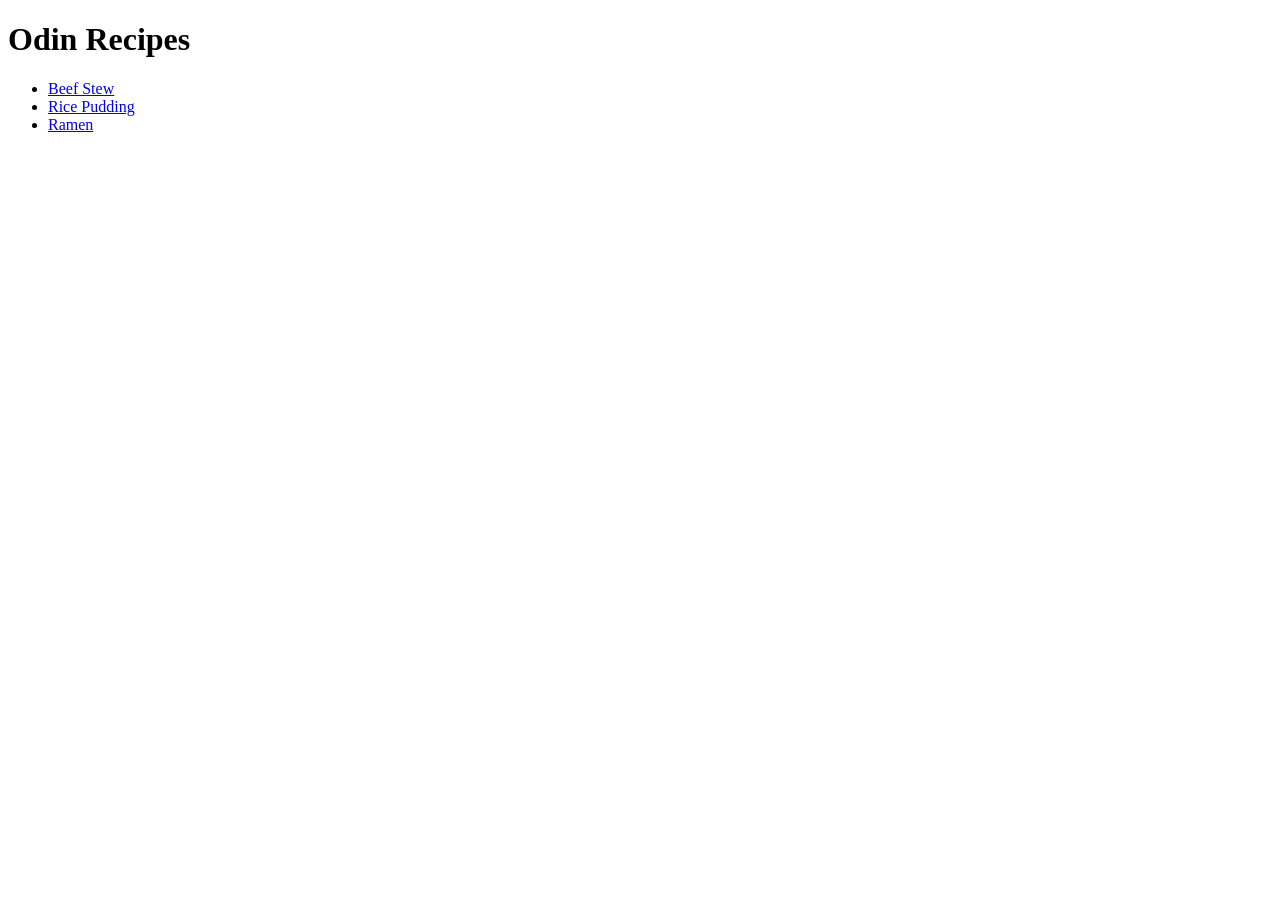
==== index.html @ 74e9a99e "Initial boilerplate is ready" ====
<!DOCTYPE html>
<html lang="en">
<head>
    <meta charset="UTF-8">
    <meta name="viewport" content="width=device-width, initial-scale=1.0">
    <title>Document</title>
</head>
<body>
    <h1>
        Odin Recipes
    </h1>
    <ul>
        <li><a href="./recipes/beef_stew.html">Beef Stew</a></li>
        <li><a href="./recipes/rice_pudding.html">Rice Pudding</a></li>
        <li><a href="./recipes/ramen.html">Ramen</a></li>
</body>

    </ul>
</html>
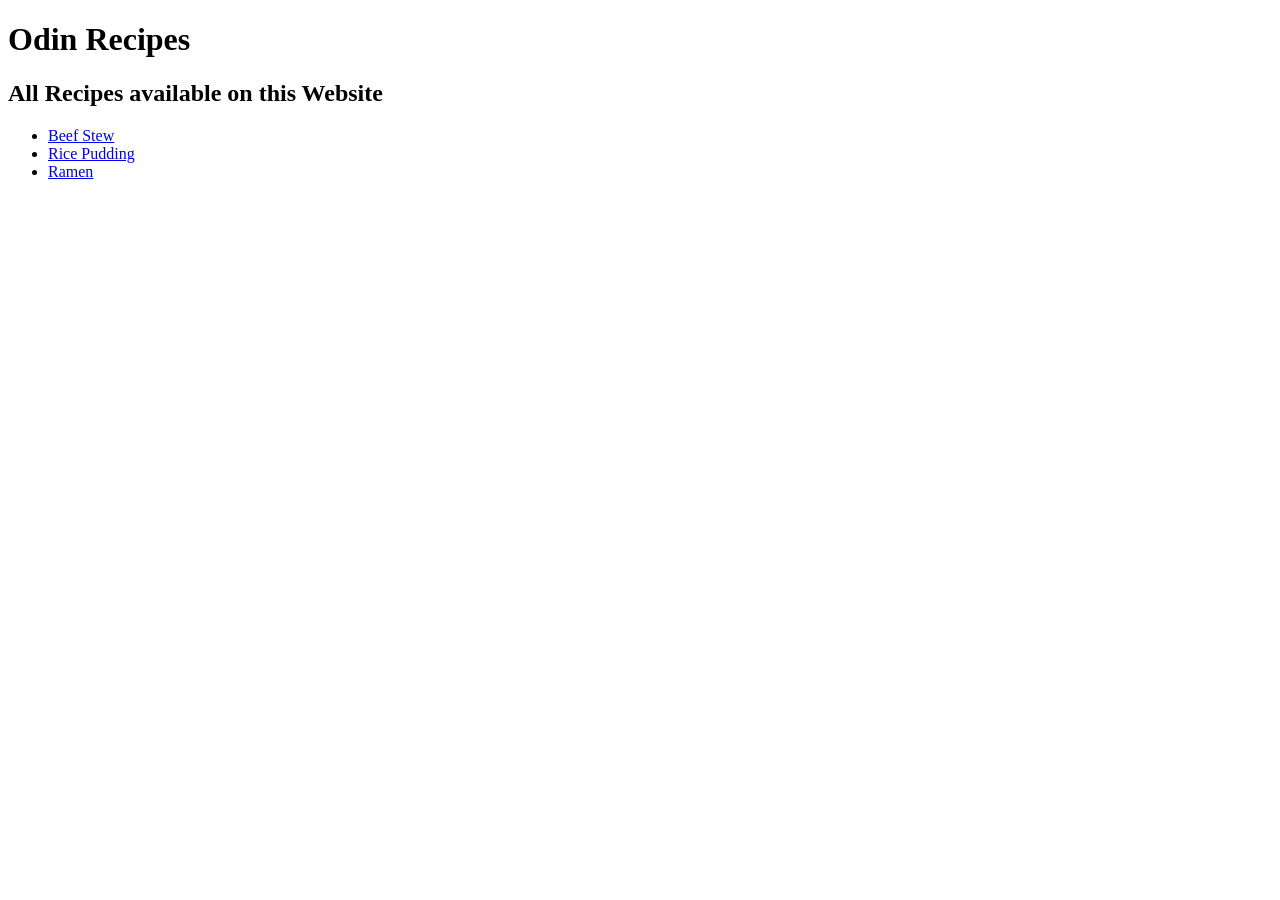
==== commit cf77b61c: "Pending assets and body" ====
--- a/index.html
+++ b/index.html
@@ -9,6 +9,9 @@
     <h1>
         Odin Recipes
     </h1>
+ <h2>
+    All Recipes available on this Website
+ </h2>
     <ul>
         <li><a href="./recipes/beef_stew.html">Beef Stew</a></li>
         <li><a href="./recipes/rice_pudding.html">Rice Pudding</a></li>
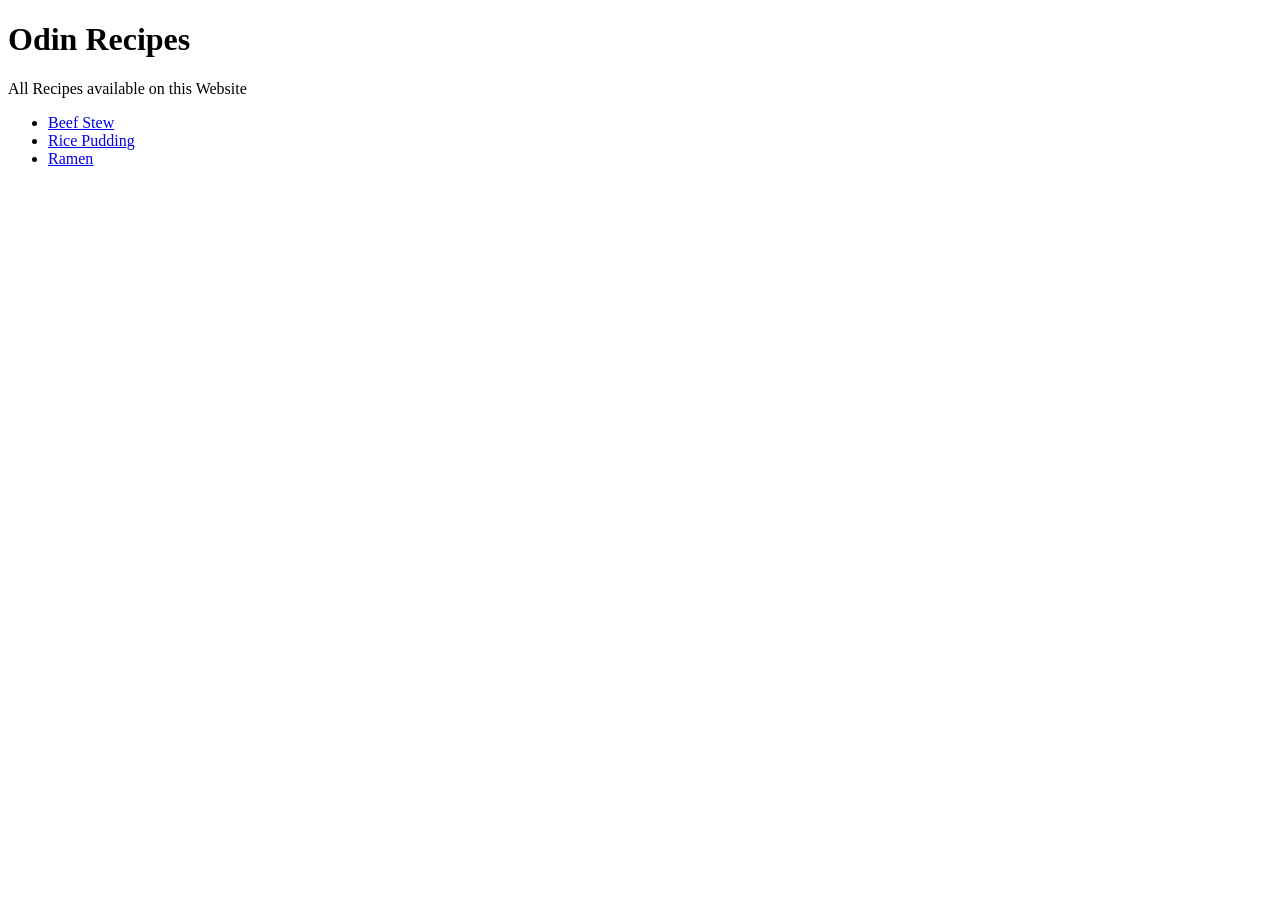
==== commit 4524cf90: "Add style.css and links to it" ====
--- a/index.html
+++ b/index.html
@@ -3,15 +3,18 @@
 <head>
     <meta charset="UTF-8">
     <meta name="viewport" content="width=device-width, initial-scale=1.0">
+    <link rel="stylesheet" href="style.css">
     <title>Document</title>
 </head>
 <body>
     <h1>
         Odin Recipes
     </h1>
- <h2>
-    All Recipes available on this Website
- </h2>
+    
+    <div class="content">
+            All Recipes available on this Website
+    </div>
+ 
     <ul>
         <li><a href="./recipes/beef_stew.html">Beef Stew</a></li>
         <li><a href="./recipes/rice_pudding.html">Rice Pudding</a></li>
--- a/style.css
+++ b/style.css
@@ -0,0 +1,3 @@
+.content {
+    
+}
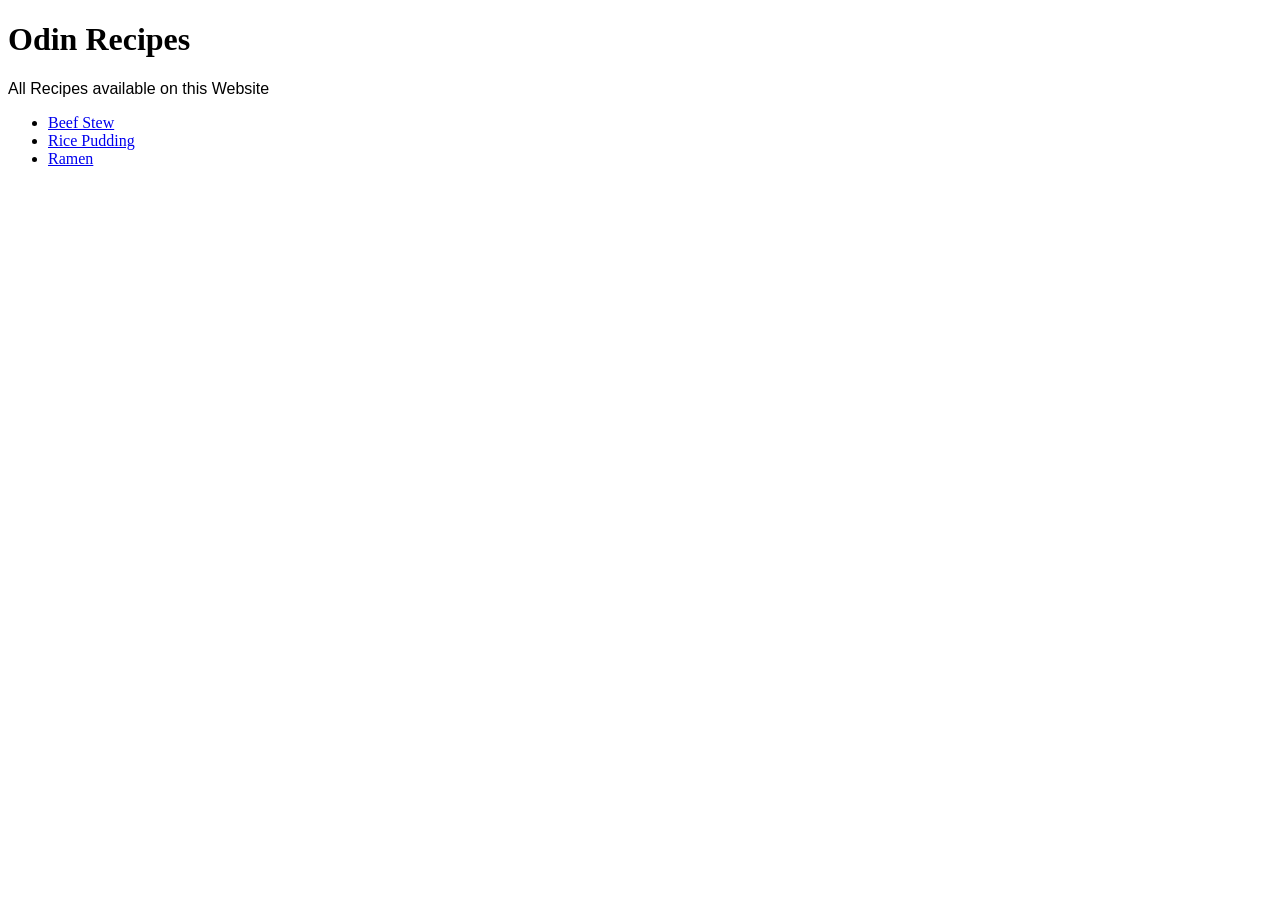
==== commit a877c485: "Pending to finish the css" ====
--- a/index.html
+++ b/index.html
@@ -19,7 +19,6 @@
         <li><a href="./recipes/beef_stew.html">Beef Stew</a></li>
         <li><a href="./recipes/rice_pudding.html">Rice Pudding</a></li>
         <li><a href="./recipes/ramen.html">Ramen</a></li>
-</body>
-
     </ul>
+    </body>    
 </html>
--- a/style.css
+++ b/style.css
@@ -1,3 +1,15 @@
+html {
+    box-sizing: border-box;
+}
+
+*,
+*::before,
+*::after {
+    box-sizing: inherit;
+}
+
 .content {
+    color: black;
+    font-family: Arial, Helvetica, sans-serif;
     
 }
